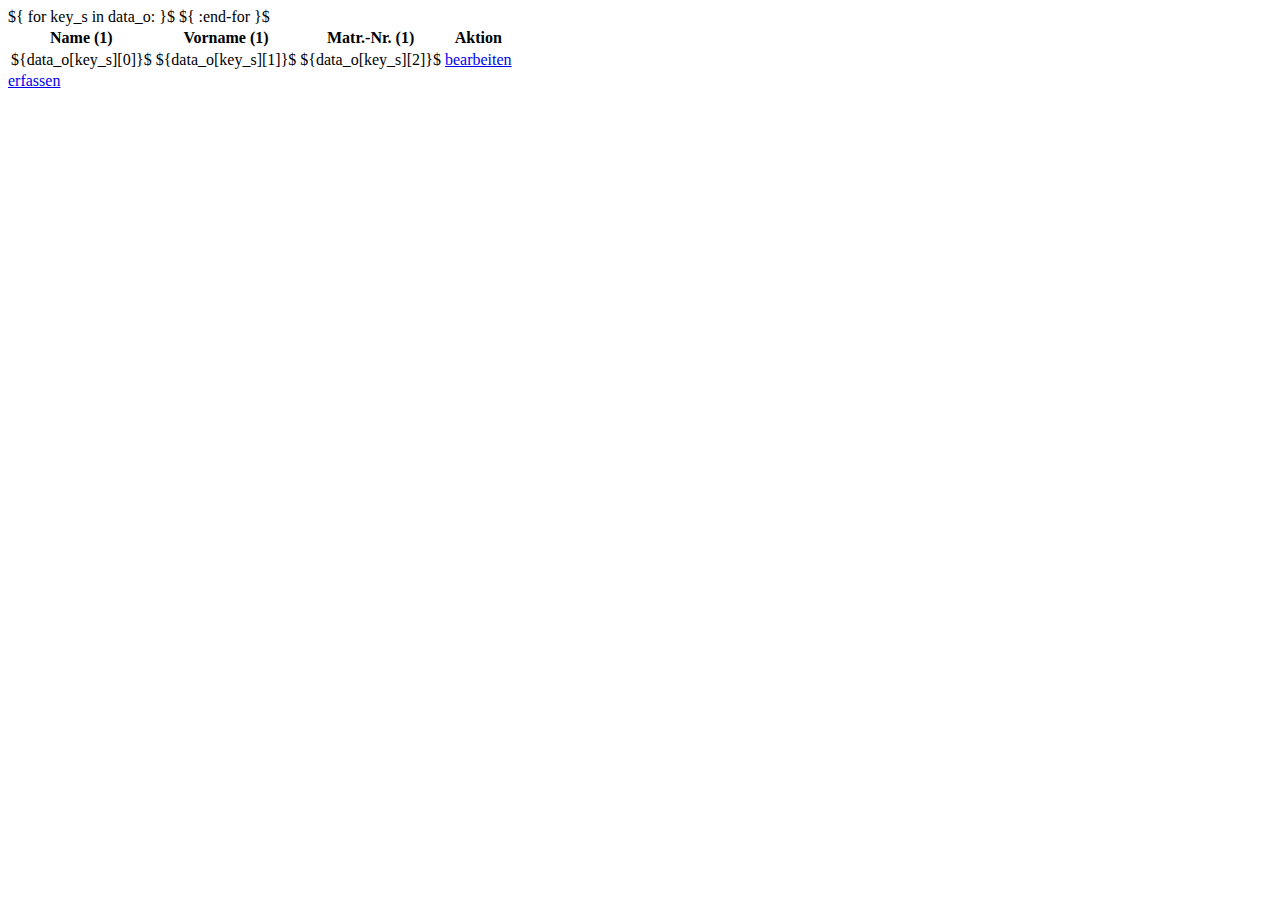
==== p1/webteams/templates/list.tpl.html @ d5aeace9 "first steps bro" ====
<!DOCTYPE html>
<html>
   <head>
      <title>Web-Teams</title>
      <meta charset="UTF-8" />
   </head>
   <body>
      <table>
         <tr>
            <th>Name (1)</th><th>Vorname (1)</th><th>Matr.-Nr. (1)</th><th>Aktion</th>
         </tr>
         ${ for key_s in data_o: }$
         <tr>
            <td>${data_o[key_s][0]}$</td>
            <td>${data_o[key_s][1]}$</td>
            <td>${data_o[key_s][2]}$</td>
            <td><a href="/edit/${key_s}$">bearbeiten</a></td>
         </tr>
         ${ :end-for }$
      </table>
      <div>
         <a href="/add">erfassen</a>
      </div>
   </body>
</html>
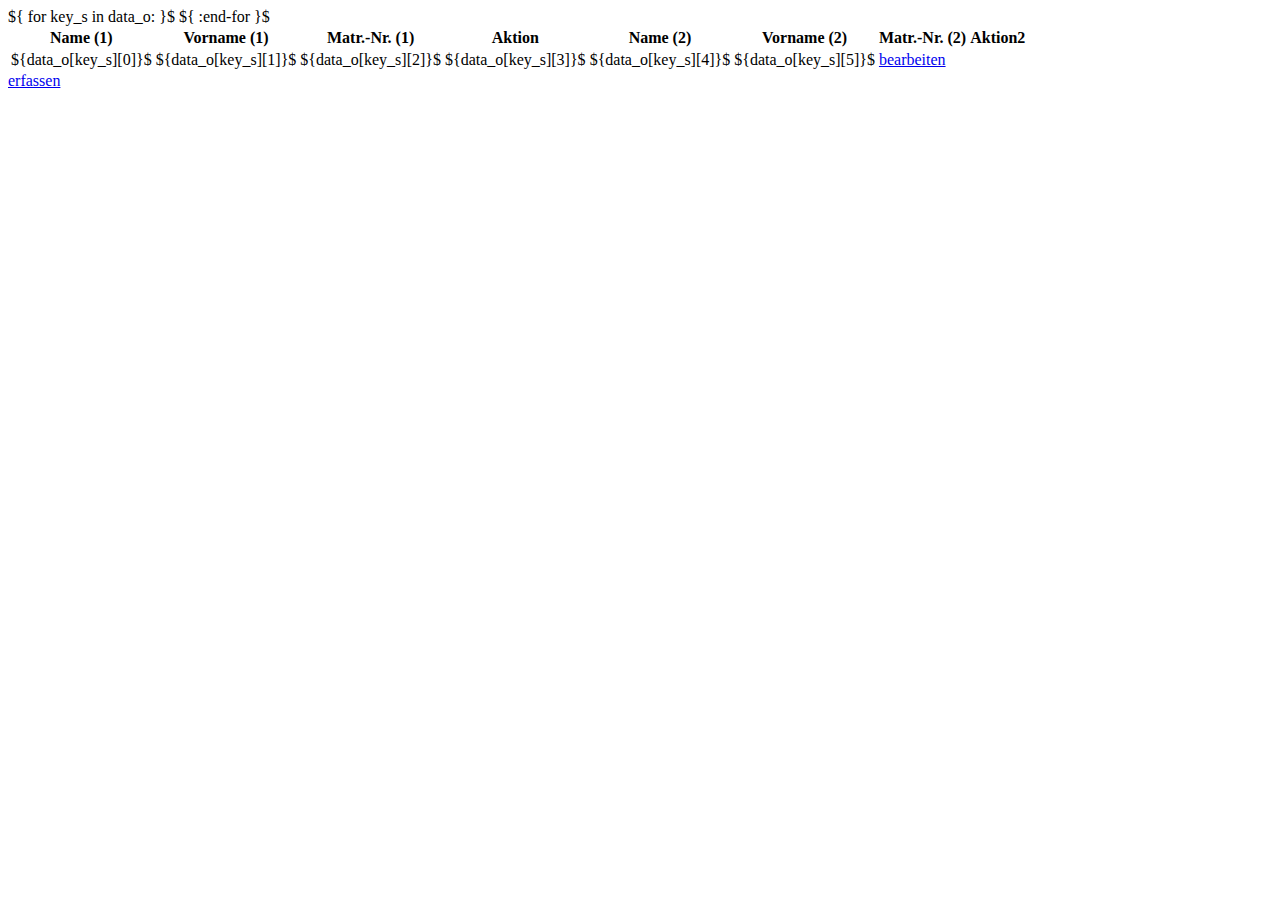
==== commit d37d61db: "step 2 done" ====
--- a/p1/webteams/templates/list.tpl.html
+++ b/p1/webteams/templates/list.tpl.html
@@ -8,12 +8,17 @@
       <table>
          <tr>
             <th>Name (1)</th><th>Vorname (1)</th><th>Matr.-Nr. (1)</th><th>Aktion</th>
+            <th>Name (2)</th><th>Vorname (2)</th><th>Matr.-Nr. (2)</th><th>Aktion2</th>
+
          </tr>
          ${ for key_s in data_o: }$
          <tr>
             <td>${data_o[key_s][0]}$</td>
             <td>${data_o[key_s][1]}$</td>
             <td>${data_o[key_s][2]}$</td>
+            <td>${data_o[key_s][3]}$</td>
+            <td>${data_o[key_s][4]}$</td>
+            <td>${data_o[key_s][5]}$</td>
             <td><a href="/edit/${key_s}$">bearbeiten</a></td>
          </tr>
          ${ :end-for }$
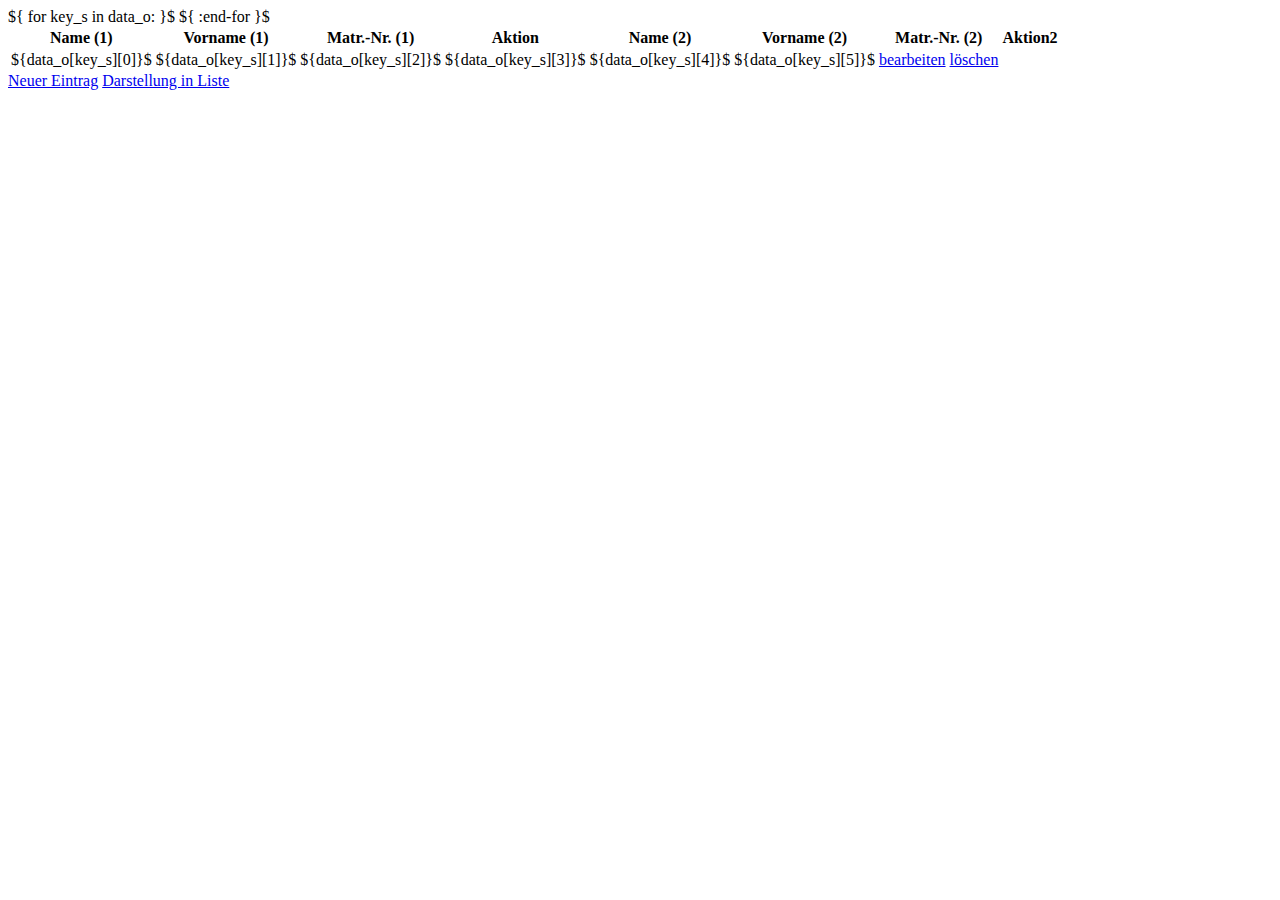
==== commit ca0ac298: "step6 done" ====
--- a/p1/webteams/templates/list.tpl.html
+++ b/p1/webteams/templates/list.tpl.html
@@ -4,6 +4,7 @@
       <title>Web-Teams</title>
       <meta charset="UTF-8" />
    </head>
+   <style>@import "/webteams.css";</style>
    <body>
       <table>
          <tr>
@@ -19,12 +20,16 @@
             <td>${data_o[key_s][3]}$</td>
             <td>${data_o[key_s][4]}$</td>
             <td>${data_o[key_s][5]}$</td>
-            <td><a href="/edit/${key_s}$">bearbeiten</a></td>
+            <td>
+               <a href="/edit/${key_s}/${listformNow}/" class = "buttonBearbeiten">bearbeiten</a>
+               <a href='/delete/${key_s}/${listformNow}' class='clDelete buttonEntfernen'>löschen</a>
+            </td>
          </tr>
          ${ :end-for }$
       </table>
       <div>
-         <a href="/add">erfassen</a>
+         <a href="/add/${listformNow}/" class="buttonNeu">Neuer Eintrag</a>
+         <a href="/?listformNow=${listformNew}" class="buttonSwitch">Darstellung in Liste</a>
       </div>
    </body>
 </html>
